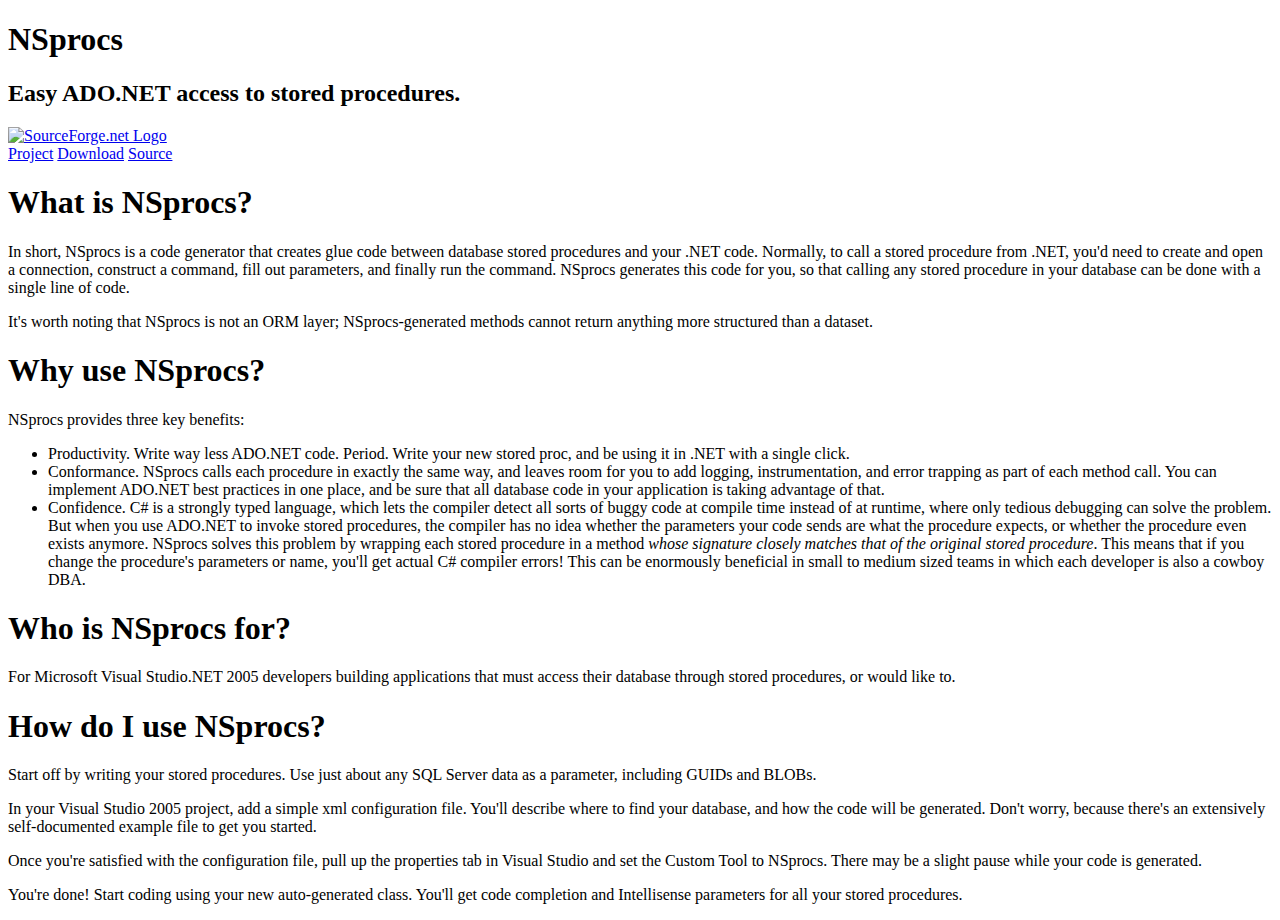
==== Web/index.html @ 0f9737c1 "" ====
<!DOCTYPE html PUBLIC "-//W3C//DTD XHTML 1.0 Transitional//EN"
	"http://www.w3.org/TR/xhtml1/DTD/xhtml1-transitional.dtd">
<html>
	<head>
		<meta http-equiv="Content-type" content="text/html; charset=utf-8">
		<title>NSprocs</title>

	<link rel="stylesheet" href="nsprocs.css" type="text/css" media="screen charset=utf-8">
		
		<script src="lib/prototype.js" type="text/javascript" charset="utf-8"></script>
		<script src="lib/scriptaculous.js" type="text/javascript" charset="utf-8"></script>

	</head>

	<body onload="">

		<div id="header">
			<h1>NSprocs</h1>
			<h2>Easy ADO.NET access to stored procedures.</h2>
			<div id="sf"><a href="http://sourceforge.net"><img src="http://sflogo.sourceforge.net/sflogo.php?group_id=84581&amp;type=3" width="125" height="37" border="0px" alt="SourceForge.net Logo" /></a></div>
		</div>
		
		<div id="content">
			
			<div>
				<a href="http://www.sf.net/projects/nsprocs">Project</a>
				<a href="http://downloads.sourceforge.net/nsprocs/NSprocsInstaller-1.1.0.msi">Download</a>
				<a href="http://nsprocs.svn.sourceforge.net/viewvc/nsprocs/">Source</a>
				
			</div>
			
			<h1>What is NSprocs?</h1>
			<div>
				<p>In short, NSprocs is a code generator that creates glue code between database stored procedures and your .NET code. Normally, to call a stored procedure from .NET, you'd need to create and open a connection, construct a command, fill out parameters, and finally run the command. NSprocs generates this code for you, so that calling any stored procedure in your database can be done with a single line of code.</p>
				<p>It's worth noting that NSprocs is not an ORM layer; NSprocs-generated methods cannot return anything more structured than a dataset.</p>
			</div>
		
			<h1>Why use NSprocs?</h1>
			<div>
				<p>NSprocs provides three key benefits:</p>
				<ul>
					<li>Productivity. Write way less ADO.NET code. Period. Write your new stored proc, and be using it in .NET with a single click.</li>
					<li>Conformance. NSprocs calls each procedure in exactly the same way, and leaves room for you to add logging, instrumentation, and error trapping as part of each method call. You can implement ADO.NET best practices in one place, and be sure that all database code in your application is taking advantage of that.</li>
					<li>Confidence. C# is a strongly typed language, which lets the compiler detect all sorts of buggy code at compile time instead of at runtime, where only tedious debugging can solve the problem. But when you use ADO.NET to invoke stored procedures, the compiler has no idea whether the parameters your code sends are what the procedure expects, or whether the procedure even exists anymore. NSprocs solves this problem by wrapping each stored procedure in a method <i>whose signature closely matches that of the original stored procedure</i>. This means that if you change the procedure's parameters or name, you'll get actual C# compiler errors! This can be enormously beneficial in small to medium sized teams in which each developer is also a cowboy DBA.</li>
				</ul>
			</div>
		
			<h1>Who is NSprocs for?</h1>
			<div>
				<p>For Microsoft Visual Studio.NET 2005 developers building applications that must access their database through stored procedures, or would like to.</p>
			</div>
		
			<h1>How do I use NSprocs?</h1>
			<div id="howto">
				<div id="step1" class="step">
					<p>Start off by writing your stored procedures. Use just about any SQL Server data as a parameter, including GUIDs and BLOBs.</p>
					<div id="step1thumb" class="thumb" style="background-image: url(img/step1.thumb.png);"></div>
				</div>
				<div id="step2" class="step">
					<div id="step2thumb" class="thumb" style="background-image: url(img/step2.thumb.png);"></div>
					<p>In your Visual Studio 2005 project, add a simple xml configuration file. You'll describe where to find your database, and how the code will be generated. Don't worry, because there's an extensively self-documented example file to get you started.</p>
				</div>
				<div id="step3" class="step">
					<p>Once you're satisfied with the configuration file, pull up the properties tab in Visual Studio and set the Custom Tool to NSprocs. There may be a slight pause while your code is generated.</p>
					<div id="step3thumb" class="thumb" style="background-image: url(img/step3.thumb.png);"></div>
				</div>
				<div id="step4" class="step">
					<div id="step4thumb" class="thumb" style="background-image: url(img/step4.thumb.png);"></div>
					<p>You're done! Start coding using your new auto-generated class. You'll get code completion and Intellisense parameters for all your stored procedures.</p>
				</div>
			</div>
		
		</div>
	</body>
</html>
---- Web/nsprocs.css ----
/* General formatting */
body, p, div, td, th {
	font-family: Verdana;
	font-size: 11px;
}
body {
	margin: 0px;
	padding: 0px;
	background-color: #b0b0b8;
}

/* Header formatting */
div#header {
	background-color: black;
	width: 100%;
	border-bottom: 2px solid gray;
	margin: 0px;
	padding: 0px;
}
div#header h1 {
	margin: 0px 20px;
	padding-top: 5px;
	width: 500px;
	color: white;
	font-size: 50px;
}
div#header h2 {
	margin: 0px 0px 10px 40px;
	width: 480px;
	color: gray;
	font-size: 12px;
}
div#header div#sf {
	border: none;
	float: right;
	margin-top: -64px;
	margin-right: 32px;
}

div#content {
	border-left: 2px solid #999;
	border-right: 2px solid #999;
	margin: 0px auto;
	padding: 12px;
	width: 800px;
	background-color: white;
}

div#content div {
	margin-left: 32px;
}

/* Howto formatting */
div#howto {
	display: table;
	width: 700px;
}

div#howto h1{
	display: table-caption;
}

div#howto div.step {
	display: table-row;
	margin: 0px 0px 0px 4px;
	height: 130px;
}

div#howto div.step p {
	display: table-cell;
	vertical-align: middle;
}

div#howto div.step div.thumb {
	display: table-cell;
	background-repeat: no-repeat;
	width: 220px;
	height: 144px;	
}
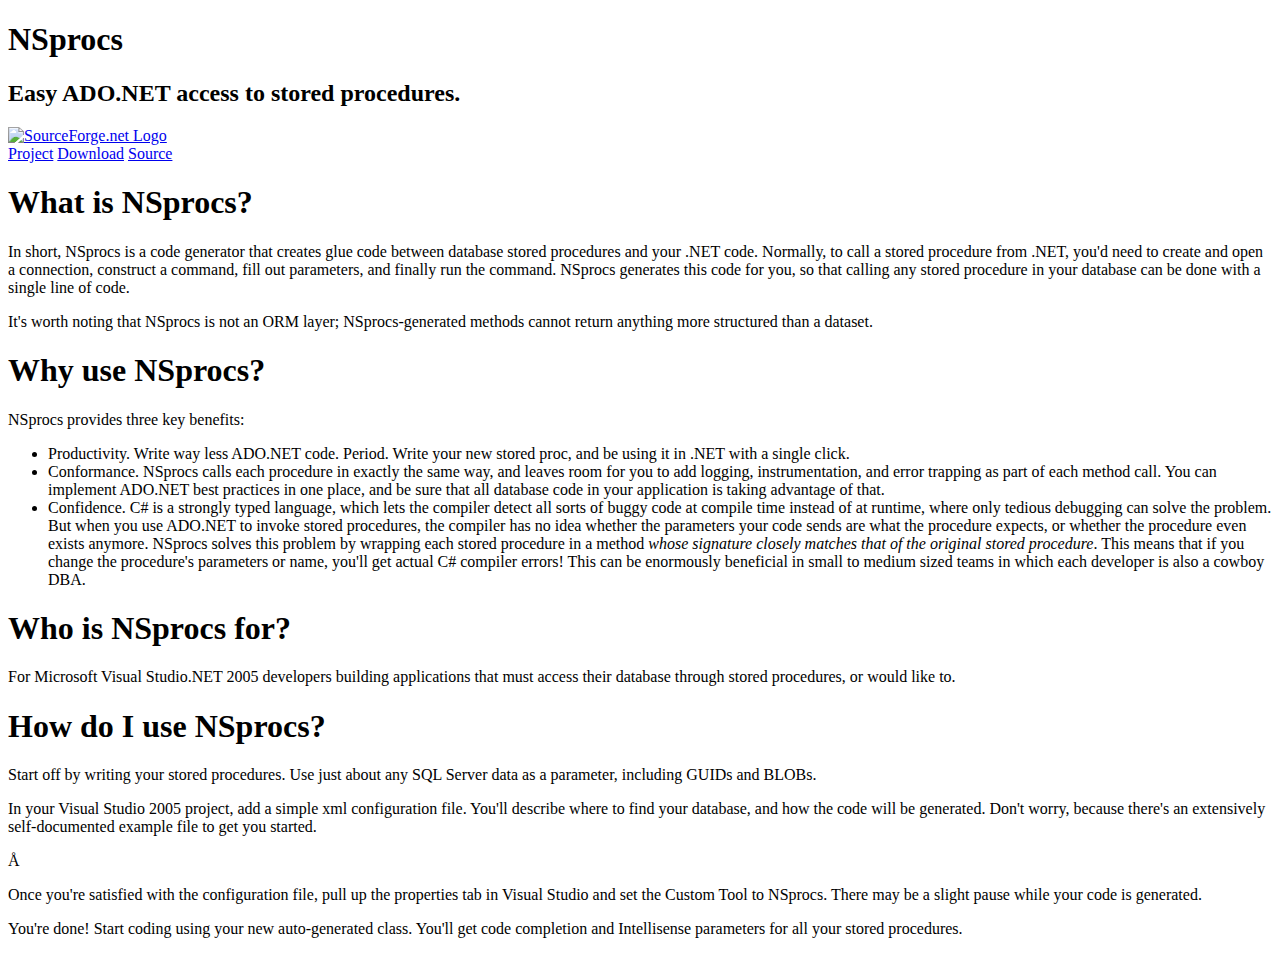
==== commit ecb383a5: "" ====
--- a/Web/index.html
+++ b/Web/index.html
@@ -5,11 +5,13 @@
 		<meta http-equiv="Content-type" content="text/html; charset=utf-8">
 		<title>NSprocs</title>
 
-	<link rel="stylesheet" href="nsprocs.css" type="text/css" media="screen charset=utf-8">
+		<link rel="stylesheet" href="nsprocs.css" type="text/css" media="screen charset=utf-8">
 		
+		<!--
 		<script src="lib/prototype.js" type="text/javascript" charset="utf-8"></script>
 		<script src="lib/scriptaculous.js" type="text/javascript" charset="utf-8"></script>
-
+		-->
+	
 	</head>
 
 	<body onload="">
@@ -61,7 +63,7 @@
 					<p>In your Visual Studio 2005 project, add a simple xml configuration file. You'll describe where to find your database, and how the code will be generated. Don't worry, because there's an extensively self-documented example file to get you started.</p>
 				</div>
 				<div id="step3" class="step">
-					<p>Once you're satisfied with the configuration file, pull up the properties tab in Visual Studio and set the Custom Tool to NSprocs. There may be a slight pause while your code is generated.</p>
+				Å	<p>Once you're satisfied with the configuration file, pull up the properties tab in Visual Studio and set the Custom Tool to NSprocs. There may be a slight pause while your code is generated.</p>
 					<div id="step3thumb" class="thumb" style="background-image: url(img/step3.thumb.png);"></div>
 				</div>
 				<div id="step4" class="step">
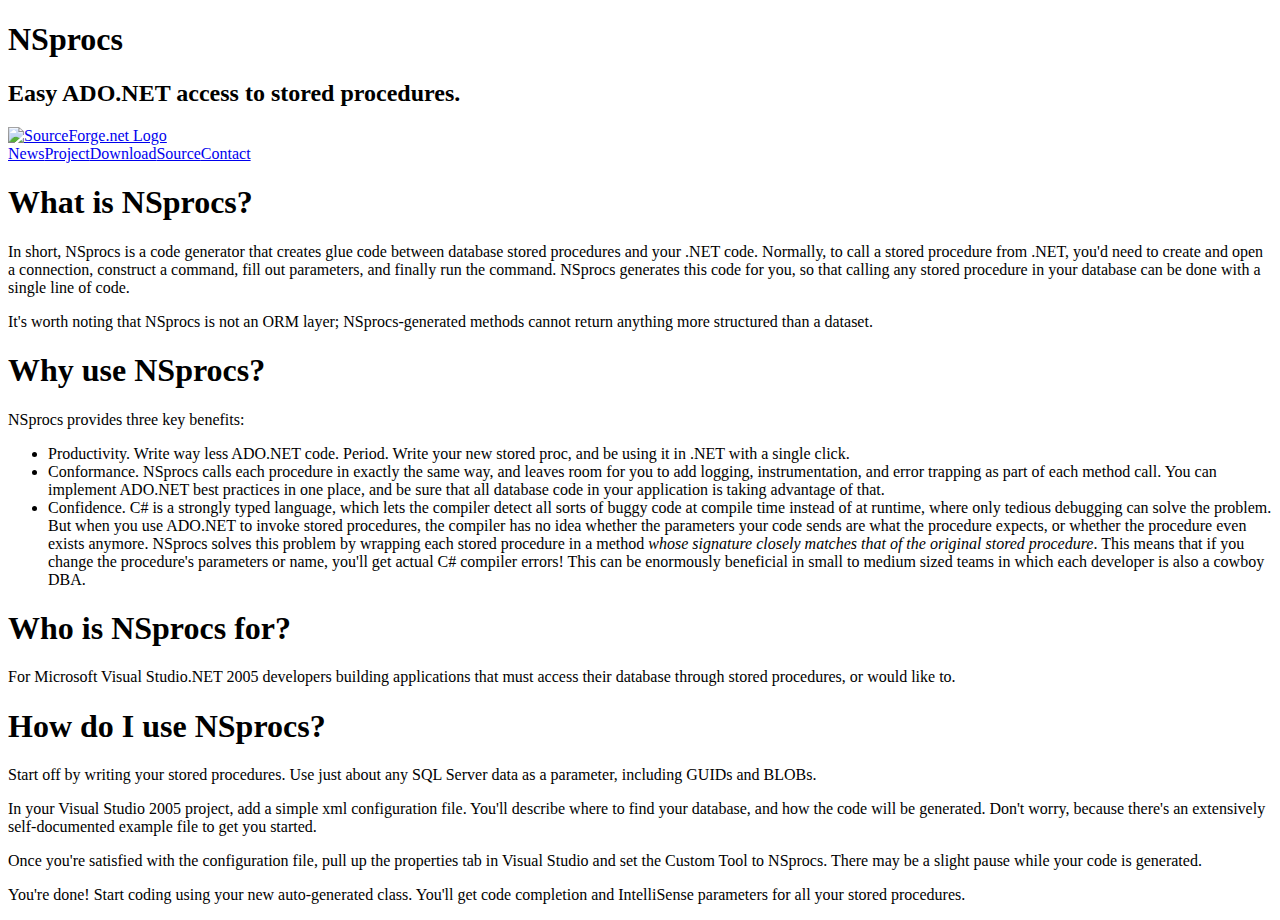
==== commit ff7eff8a: "Initial web site release!" ====
--- a/Web/index.html
+++ b/Web/index.html
@@ -3,6 +3,10 @@
 <html>
 	<head>
 		<meta http-equiv="Content-type" content="text/html; charset=utf-8">
+		
+		<link rel="alternate" type="application/rss+xml" title="NSprocs News" href="http://sourceforge.net/export/rss2_projnews.php?group_id=84581&rss_fulltext=1" />
+		<link rel="alternate" type="application/rss+xml" title="NSprocs File Releases" href="http://sourceforge.net/export/rss2_projfiles.php?group_id=84581" />
+		
 		<title>NSprocs</title>
 
 		<link rel="stylesheet" href="nsprocs.css" type="text/css" media="screen charset=utf-8">
@@ -17,17 +21,17 @@
 	<body onload="">
 
 		<div id="header">
-			<h1>NSprocs</h1>
-			<h2>Easy ADO.NET access to stored procedures.</h2>
-			<div id="sf"><a href="http://sourceforge.net"><img src="http://sflogo.sourceforge.net/sflogo.php?group_id=84581&amp;type=3" width="125" height="37" border="0px" alt="SourceForge.net Logo" /></a></div>
+			<div id="container">
+				<h1>NSprocs</h1>
+				<h2>Easy ADO.NET access to stored procedures.</h2>
+				<div id="sf"><a href="http://sourceforge.net"><img src="http://sflogo.sourceforge.net/sflogo.php?group_id=84581&amp;type=3" width="125" height="37" border="0px" alt="SourceForge.net Logo" /></a></div>
+			</div>
 		</div>
 		
 		<div id="content">
 			
-			<div>
-				<a href="http://www.sf.net/projects/nsprocs">Project</a>
-				<a href="http://downloads.sourceforge.net/nsprocs/NSprocsInstaller-1.1.0.msi">Download</a>
-				<a href="http://nsprocs.svn.sourceforge.net/viewvc/nsprocs/">Source</a>
+			<div id="menu">
+				<a href="http://sourceforge.net/news/?group_id=84581">News</a><a href="http://www.sf.net/projects/nsprocs">Project</a><a href="http://downloads.sourceforge.net/nsprocs/NSprocsInstaller-1.1.0.msi">Download</a><a href="http://nsprocs.svn.sourceforge.net/viewvc/nsprocs/">Source</a><a href="http://sourceforge.net/sendmessage.php?touser=711640">Contact</a>
 				
 			</div>
 			
@@ -63,12 +67,12 @@
 					<p>In your Visual Studio 2005 project, add a simple xml configuration file. You'll describe where to find your database, and how the code will be generated. Don't worry, because there's an extensively self-documented example file to get you started.</p>
 				</div>
 				<div id="step3" class="step">
-				Å	<p>Once you're satisfied with the configuration file, pull up the properties tab in Visual Studio and set the Custom Tool to NSprocs. There may be a slight pause while your code is generated.</p>
+					<p>Once you're satisfied with the configuration file, pull up the properties tab in Visual Studio and set the Custom Tool to NSprocs. There may be a slight pause while your code is generated.</p>
 					<div id="step3thumb" class="thumb" style="background-image: url(img/step3.thumb.png);"></div>
 				</div>
 				<div id="step4" class="step">
 					<div id="step4thumb" class="thumb" style="background-image: url(img/step4.thumb.png);"></div>
-					<p>You're done! Start coding using your new auto-generated class. You'll get code completion and Intellisense parameters for all your stored procedures.</p>
+					<p>You're done! Start coding using your new auto-generated class. You'll get code completion and IntelliSense parameters for all your stored procedures.</p>
 				</div>
 			</div>
 		
--- a/Web/nsprocs.css
+++ b/Web/nsprocs.css
@@ -17,24 +17,44 @@
 	margin: 0px;
 	padding: 0px;
 }
-div#header h1 {
-	margin: 0px 20px;
+
+div#header div#container {
+	width: 800px;
+	margin: 0px auto;
+}
+
+div#header div#container h1 {
+	margin: 0px 0px;
 	padding-top: 5px;
 	width: 500px;
 	color: white;
 	font-size: 50px;
 }
-div#header h2 {
-	margin: 0px 0px 10px 40px;
+div#header div#container h2 {
+	margin: 0px 0px 10px 20px;
 	width: 480px;
 	color: gray;
 	font-size: 12px;
 }
-div#header div#sf {
+div#header div#container div#sf {
 	border: none;
 	float: right;
 	margin-top: -64px;
 	margin-right: 32px;
+}
+
+div#menu {
+	padding: 8px;
+	margin: 0 auto;
+	text-align: center;
+}
+
+div#menu a {
+	padding: 8px;
+	margin: 0px;
+	color: white;
+	background-color: gray;
+	border: 1px outset black;
 }
 
 div#content {
